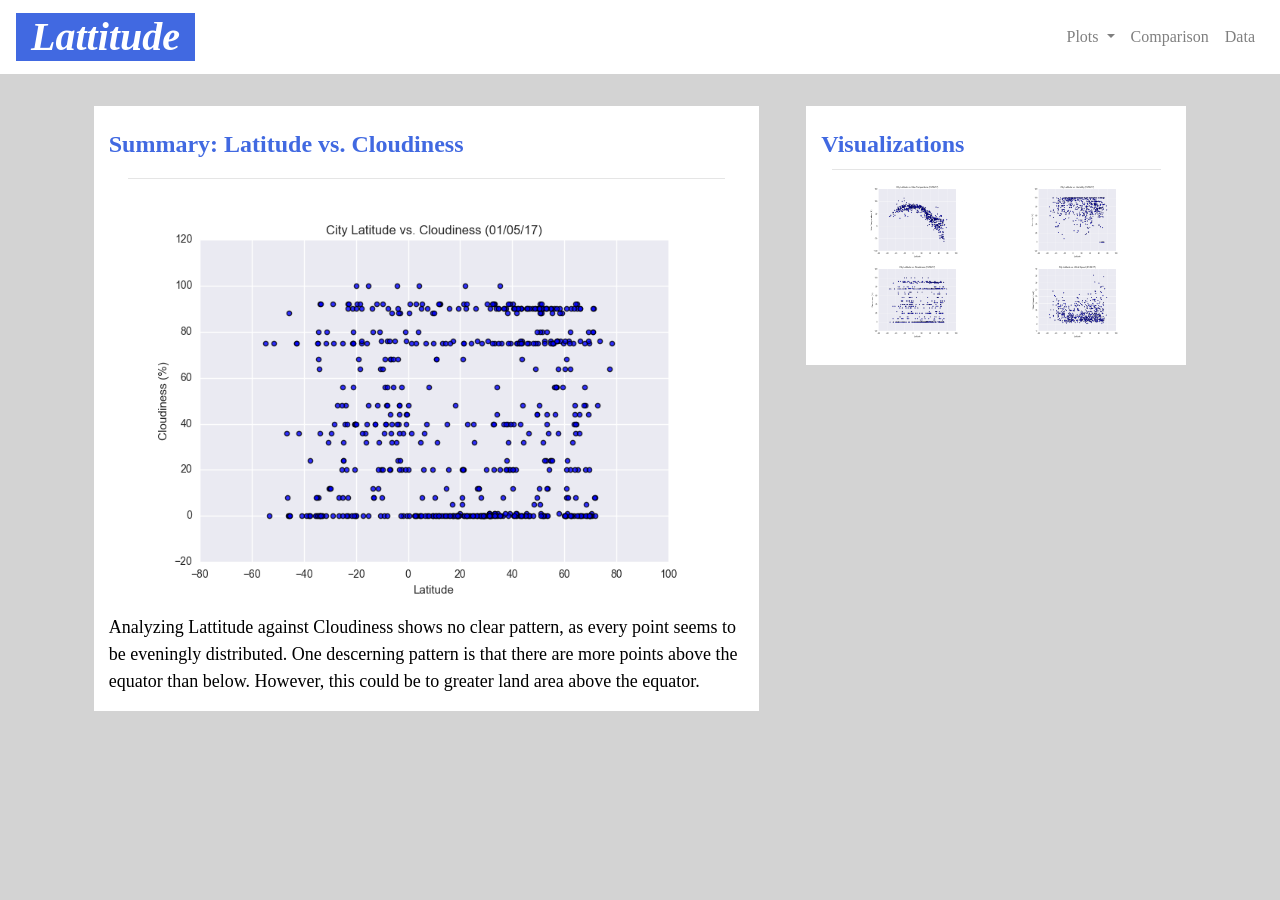
==== Cloud/Cloud.html @ df4796c3 "HTML-CSS Hmwk Upload 1" ====
<!DOCTYPE html>
<html lang="en-us">

<head>
  <meta charset="UTF-8">
	
  <title>Cloud Page</title>
	
  <link rel="stylesheet" href="https://stackpath.bootstrapcdn.com/bootstrap/4.3.1/css/bootstrap.min.css" 
  integrity="sha384-ggOyR0iXCbMQv3Xipma34MD+dH/1fQ784/j6cY/iJTQUOhcWr7x9JvoRxT2MZw1T" 
  crossorigin="anonymous">
  <link rel="stylesheet" type="text/css" href="../style.css">

  <script src="https://code.jquery.com/jquery-3.3.1.slim.min.js" 
  integrity="sha384-q8i/X+965DzO0rT7abK41JStQIAqVgRVzpbzo5smXKp4YfRvH+8abtTE1Pi6jizo" 
  crossorigin="anonymous"></script>
  <script src="https://cdnjs.cloudflare.com/ajax/libs/popper.js/1.14.7/umd/popper.min.js" 
  integrity="sha384-UO2eT0CpHqdSJQ6hJty5KVphtPhzWj9WO1clHTMGa3JDZwrnQq4sF86dIHNDz0W1" 
  crossorigin="anonymous"></script>
  <script src="https://stackpath.bootstrapcdn.com/bootstrap/4.3.1/js/bootstrap.min.js" 
  integrity="sha384-JjSmVgyd0p3pXB1rRibZUAYoIIy6OrQ6VrjIEaFf/nJGzIxFDsf4x0xIM+B07jRM" 
  crossorigin="anonymous"></script>

</head>
	
<body>
<nav class="navbar navbar-expand-lg navbar-light shrinkray">
  <a class="navbar-brand" href="../Landing_Page.html">
    <h1 class="my-auto">Lattitude</h1>
  </a>
  <button class="navbar-toggler shrinkray" type="button" data-toggle="collapse" data-target="#navbarSupportedContent" aria-controls="navbarSupportedContent" 
  aria-expanded="false" aria-label="Toggle navigation">
    <span class="navbar-toggler-icon"></span>
  </button>
  <div class="collapse navbar-collapse bg-white row" id="navbarSupportedContent">
    <form class="ml-lg-auto ml-md-3 mr-lg-3">
    <ul class="navbar-nav mr-auto">
      
      <li class="nav-item dropdown">
        <a class="nav-link dropdown-toggle link-c" href="#" id="navbarDropdown" role="button" data-toggle="dropdown" aria-haspopup="true" 
        aria-expanded="false"> Plots </a>
          <div class="dropdown-menu" aria-labelledby="Dropdown">
            <a class="dropdown-item" href="../Temp/Temp.html">Temperature</a>
            <a class="dropdown-item" href="../Hum/Hum.html">Humidity</a>
            <a class="dropdown-item" href="../Cloud/Cloud.html">Cloudiness</a>
            <a class="dropdown-item" href="../Wind/Wind.html">Wind Speed</a>
          </div>
      </li>
      
      <li class="nav-item">
        <a class="nav-link link-c" href="../Comp/Comp.html">Comparison</a>
      </li>
      
      <li class="nav-item">
        <a class="nav-link link-c" href="../Data/Data.html">Data</a>
      </li>
    
    </ul>
    </form>
  </div>
</nav>

<br>

<div class="container">
    <div class="row">
        <div class="bg-white mx-auto my-2 col-lg-7 col-md-11">
        <div>
<br>
        <h4>Summary: Latitude vs. Cloudiness</h4>
        <hr>
        <img src="../Figures/Fig3.png" class="col ml-auto; mr-auto" alt="Temperature">
        <p>
            Analyzing Lattitude against Cloudiness shows no clear pattern, as every point seems to be eveningly distributed. 
            One descerning pattern is that there are more points above the equator than below. However, this could be to greater land area above the equator. 
        </p> 
        </div>
        </div>  
<br>
    <div class="bg-white offset-lg-1 col-lg-4 mb-auto mx-auto my-2 cen col-md-11">
<br>
    <h4>Visualizations</h4>
    <hr>

        <div class="container m-auto">
    <div class="row ml-auto mr-auto">
                <div class="col-3 col-md-3 col-lg-6">
        <a href="../Temp/Temp.html">	
            <img src="../Figures/Fig1.png" alt="Temp" class="col pic">
        </a>
        </div>
    <div class="col-3 col-md-3 col-lg-6">
        <a href="../Hum/Hum.html">
            <img src="../Figures/Fig2.png" alt="Humidity" class="col pic">
        </a>
    </div>
    <div class="col-3 col-md-3 col-lg-6">
        <a href="../Cloud/Cloud.html">
            <img src="../Figures/Fig3.png" alt="Cloud" class="col pic">
        </a>
    </div>
    <div class="col-3 col-md-3 col-lg-6">
        <a href="../Wind/Wind.html">
            <img src="../Figures/Fig4.png" alt="Wind" class="col pic">
        </a>
            </div>
            </div>
<br>
    </div>
</div>
</div>
</div>
</body>

</html>
---- style.css ----
body {
  background: #d3d3d3;
  font-family: Times New Roman;
}

a {
text-decoration: none;
}

.link-c {
	color: gray
}

.shrinkray {
	background: white;
}

@media(max-width: 992px){
.shrinkray {
background: royalblue;
}
	
.link-c {
	color: black
}
}

h1 {
background-color: royalblue; 
color: white; 
text-align: center;
text-decoration-line: none;
padding-left: 15px;
padding-right: 15px;
font-weight: bolder;
font-style: italic
}

h4 {
	color: royalblue;
	font-weight: bold;
}

h5 {
	color: royalblue; 
	font-size: 20px;
	font-weight: bold; 
	text-align: center
}

hr {
	margin: 3%;
}

img {
	align-content: center;
}

.tophat {
padding-left: 5%; 
padding-right: 5%
}

p {
	color:black; 
	font-size: 18px
}

.pic{
height: 80px;
width: 150%;
}

.show-me
{
visibility: hidden;
}

@media(max-width: 770px){
.show-me{
visibility: visible;
}	}
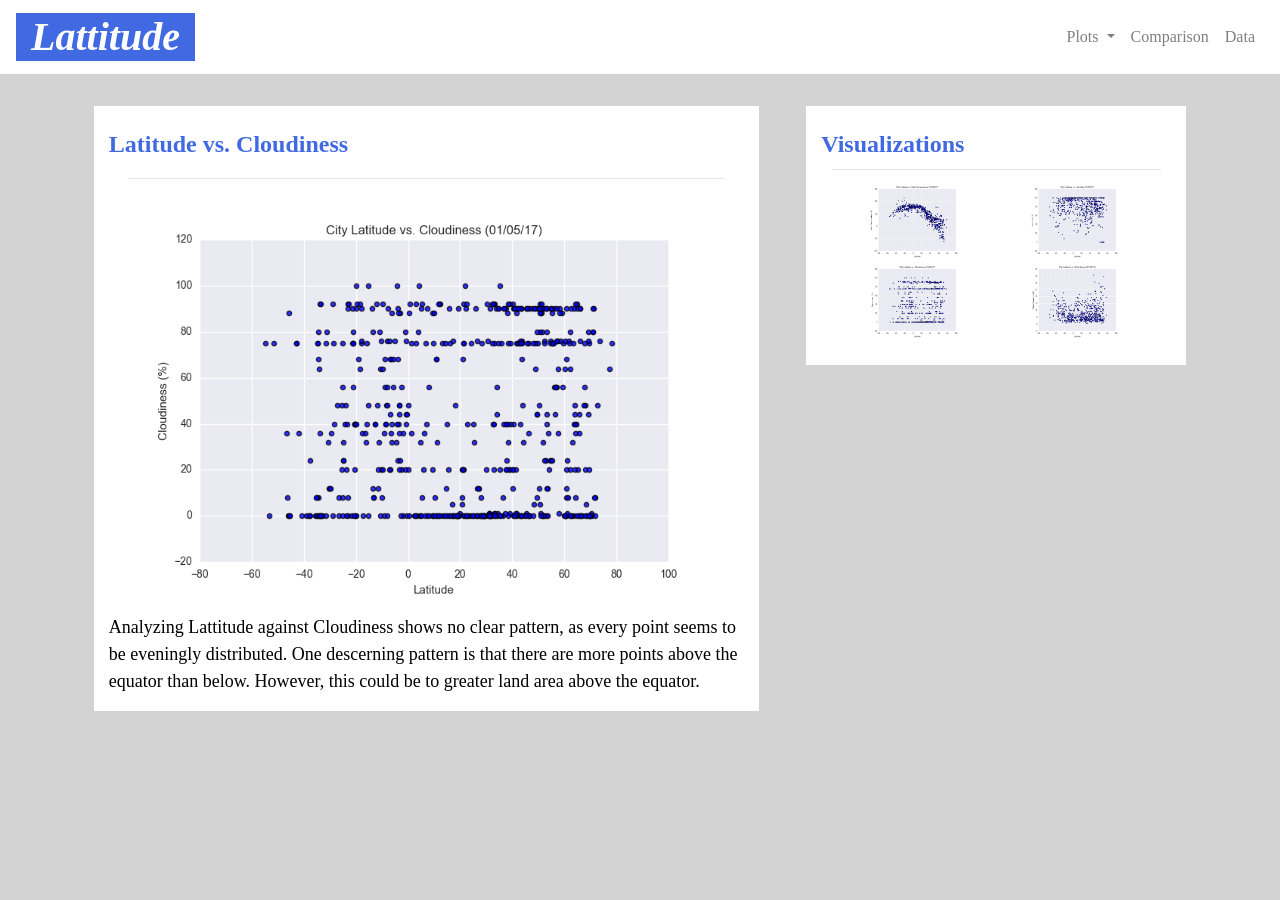
==== commit 808a517f: "Upload 1f" ====
--- a/Cloud/Cloud.html
+++ b/Cloud/Cloud.html
@@ -67,7 +67,7 @@
         <div class="bg-white mx-auto my-2 col-lg-7 col-md-11">
         <div>
 <br>
-        <h4>Summary: Latitude vs. Cloudiness</h4>
+        <h4>Latitude vs. Cloudiness</h4>
         <hr>
         <img src="../Figures/Fig3.png" class="col ml-auto; mr-auto" alt="Temperature">
         <p>
